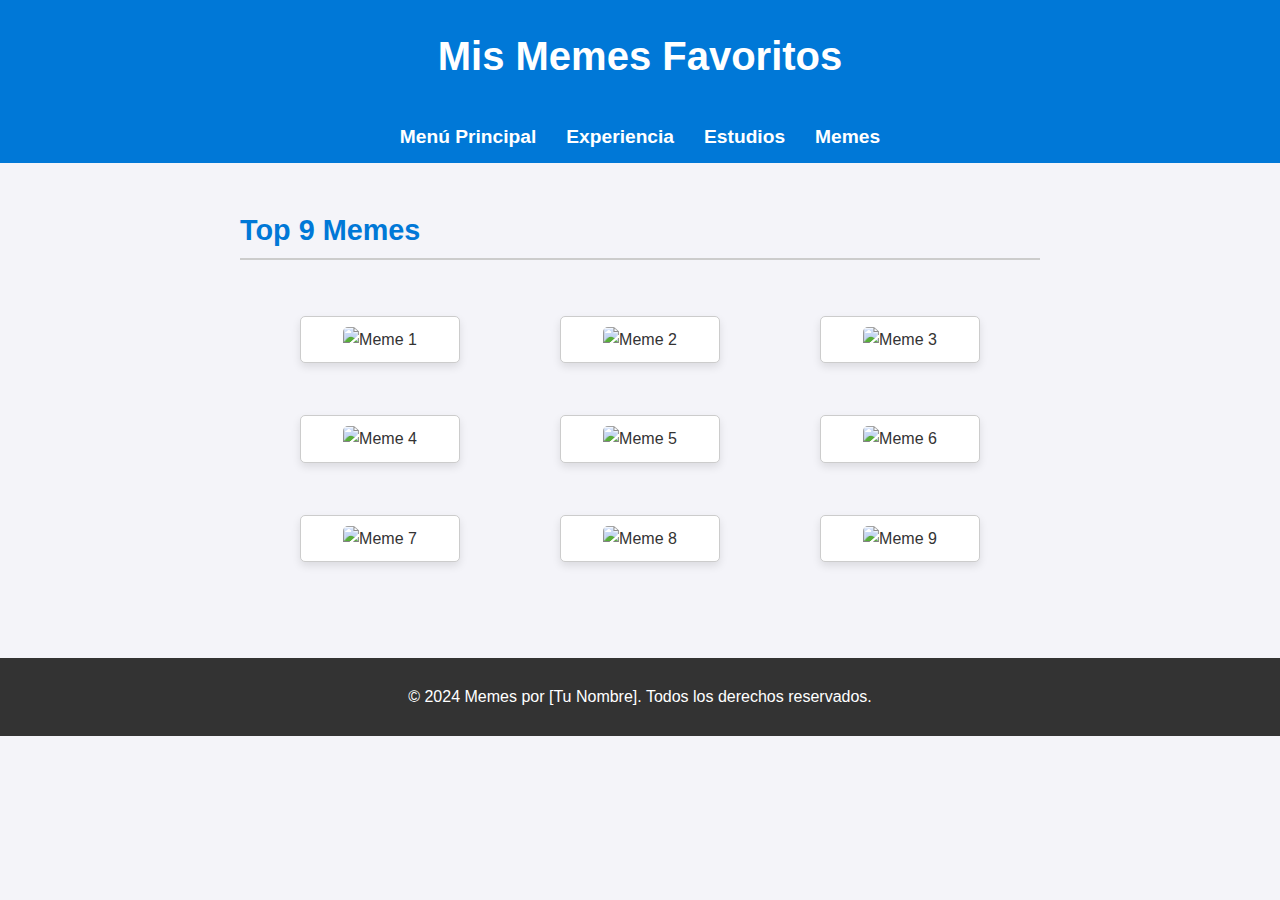
==== memes.html @ a8fb2fe9 "Add files via upload" ====
<!DOCTYPE html>
<html lang="es">
<head>
    <meta charset="UTF-8">
    <meta name="viewport" content="width=device-width, initial-scale=1.0">
    <title>Mis Memes Favoritos</title>
    <link rel="stylesheet" href="estilos.css">
    <link rel="icon" href="https://www.somorrostro.com/wp-content/uploads/2020/11/somo-2019-cuadrado.jpg" type="image/x-icon">
</head>
<body>
    <header>
        <h1>Mis Memes Favoritos</h1>
    </header>
    <nav>
        <ul>
            <li><a href="index.html">Menú Principal</a></li>
            <li><a href="experiencia.html">Experiencia</a></li>
            <li><a href="estudios.html">Estudios</a></li>
            <li><a href="memes.html">Memes</a></li>
        </ul>
    </nav>
    <main>
        <section>
            <h2>Top 9 Memes</h2>
            <div class="meme-gallery">
                <figure>
                    <img src="https://img.asmedia.epimg.net/resizer/v2/LERVV6OVTFCOBIVGA7YKTKKA4E.jpg?auth=c2f9075a4a8ebf6380d02e3ec7952f9479ec722df6cbb70e42876f6fdda1be6f&width=360" alt="Meme 1">
                </figure>
                <figure>
                    <img src="https://i.pinimg.com/736x/c7/c5/0d/c7c50db72dfca6fb447b563ab4b39631.jpg" alt="Meme 2">
                </figure>
                <figure>
                    <img src="https://imagenes.heraldo.es/files/image_640_auto/uploads/imagenes/2018/05/09/_meme5_01ba9b6b.JPG" alt="Meme 3">
                </figure>
                <figure>
                    <img src="https://img.asmedia.epimg.net/resizer/v2/XMIA7UOEFFNS5MW35WE2EYOTBY.jpg?auth=4efc3a14f5dc33983d2abc501ae5ecbab54087231efded01c6bc8734c35b1c30&width=360" alt="Meme 4">
                </figure>
                <figure>
                    <img src="https://live.staticflickr.com/7278/28111010892_f24e1eda5a.jpg" alt="Meme 5">
                </figure>
                <figure>
                    <img src="https://s3.ppllstatics.com/diariosur/www/multimedia/201712/29/media/MM-MEMES/memes-navidad%20(21).jpg" alt="Meme 6">
                </figure>
                <figure>
                    <img src="https://statics.memondo.com/p/99/ccs/2014/06/CC_2343972_9c865ff23d564962835d4c5d65fdcbcc_meme_otros_a_amador_rivas_todo_le_sale_mal.jpg?cb=1746618" alt="Meme 7">
                </figure>
                <figure>
                    <img src="https://statics.memondo.com/p/99/mmds/2019/11/MMD_1091491_00eb61c1ab8b490f8f27abae36dd64ee_futbol_con_lo_agustito_que_estaba_yo_de_jardinero.jpg?cb=4978911" alt="Meme 8">
                </figure>
                <figure>
                    <img src="https://pbs.twimg.com/media/E10T2CnWEAIXRIA.jpg" alt="Meme 9">
                </figure>
            </div>
        </section>
    </main>
    <footer>
        <p>&copy; 2024 Memes por [Tu Nombre]. Todos los derechos reservados.</p>
    </footer>
</body>
</html>
---- estilos.css ----
/* General styles */
body {
    font-family: Arial, sans-serif;
    margin: 0;
    padding: 0;
    line-height: 1.6;
    background-color: #f4f4f9;
    color: #333;
}

/* Header */
header {
    background-color: #0078D7;
    color: white;
    text-align: center;
    padding: 1.5em 0;
}

header h1 {
    margin: 0;
    font-size: 2.5em;
}

/* Main content */
main {
    padding: 20px;
    max-width: 800px;
    margin: 0 auto;
}

section {
    margin-bottom: 20px;
}

section h2 {
    font-size: 1.8em;
    color: #0078D7;
    border-bottom: 2px solid #ccc;
    padding-bottom: 5px;
    margin-bottom: 10px;
}

ul {
    list-style-type: none;
    padding: 0;
}

ul li {
    margin-bottom: 10px;
}

ul li strong {
    color: #0078D7;
}

/* Links */
a {
    color: #0078D7;
    text-decoration: none;
}

a:hover {
    text-decoration: underline;
}

/* Footer */
footer {
    background-color: #333;
    color: white;
    text-align: center;
    padding: 10px 0;
    margin-top: 20px;
}
/* Estilo general */
body {
    font-family: Arial, sans-serif;
    margin: 0;
    padding: 0;
    background-color: #f4f4f9;
    color: #333;
}

/* Encabezado */
header {
    background-color: #0078D7;
    color: white;
    text-align: center;
    padding: 1.5em 0;
}

header h1 {
    margin: 0;
    font-size: 2.5em;
}

/* Contenido principal */
main {
    padding: 20px;
    max-width: 800px;
    margin: 0 auto;
}

/* Sección */
section h2 {
    font-size: 1.8em;
    color: #0078D7;
    border-bottom: 2px solid #ccc;
    padding-bottom: 5px;
    margin-bottom: 20px;
}

/* Tabla */
table {
    width: 100%;
    border-collapse: collapse;
    margin: 20px 0;
    background-color: #fff;
}

thead {
    background-color: #0078D7;
    color: white;
}

th, td {
    border: 1px solid #ccc;
    padding: 10px;
    text-align: left;
}

th {
    font-size: 1.1em;
}

tbody tr:nth-child(even) {
    background-color: #f9f9f9;
}

tbody tr:hover {
    background-color: #eaf3ff;
}

/* Pie de página */
footer {
    background-color: #333;
    color: white;
    text-align: center;
    padding: 10px 0;
    margin-top: 20px;
}
/* Estilo para el menú de navegación */
nav {
    background-color: #0078D7;
    padding: 10px 0;
}

nav ul {
    list-style: none;
    margin: 0;
    padding: 0;
    display: flex;
    justify-content: center;
}

nav ul li {
    margin: 0 15px;
}

nav ul li a {
    color: white;
    text-decoration: none;
    font-size: 1.2em;
    font-weight: bold;
}

nav ul li a:hover {
    text-decoration: underline;
    color: #ffdd57;
}
/* General Styles */
body {
    font-family: Arial, sans-serif;
    margin: 0;
    padding: 0;
    background-color: #f4f4f9;
    color: #333;
}

/* Header */
header {
    background-color: #0078D7;
    color: white;
    text-align: center;
    padding: 1.5em 0;
}

header h1 {
    margin: 0;
    font-size: 2.5em;
}

/* Navigation */
nav ul {
    list-style: none;
    margin: 0;
    padding: 0;
    display: flex;
    justify-content: center;
    background-color: #0078D7;
}

nav ul li {
    margin: 0 15px;
}

nav ul li a {
    color: white;
    text-decoration: none;
    font-size: 1.2em;
    font-weight: bold;
}

nav ul li a:hover {
    text-decoration: underline;
    color: #ffdd57;
}

/* Meme Gallery */
.meme-gallery {
    display: grid;
    grid-template-columns: repeat(auto-fit, minmax(200px, 1fr));
    gap: 20px;
    padding: 20px;
}

.meme-gallery figure {
    background-color: #fff;
    border: 1px solid #ccc;
    border-radius: 5px;
    padding: 10px;
    text-align: center;
    box-shadow: 0 4px 8px rgba(0, 0, 0, 0.1);
}

.meme-gallery img {
    max-width: 100%;
    border-radius: 5px;
}

.meme-gallery figcaption {
    margin-top: 10px;
    font-style: italic;
    color: #555;
}

/* Footer */
footer {
    background-color: #333;
    color: white;
    text-align: center;
    padding: 10px 0;
    margin-top: 20px;
}
/* General Styles */
body {
    font-family: Arial, sans-serif;
    margin: 0;
    padding: 0;
    background-color: #f4f4f9;
    color: #333;
}

/* Header */
header {
    background-color: #0078D7;
    color: white;
    text-align: center;
    padding: 1.5em 0;
}

header h1 {
    margin: 0;
    font-size: 2.5em;
}

/* Navigation */
nav ul {
    list-style: none;
    margin: 0;
    padding: 0;
    display: flex;
    justify-content: center;
    background-color: #0078D7;
}

nav ul li {
    margin: 0 15px;
}

nav ul li a {
    color: white;
    text-decoration: none;
    font-size: 1.2em;
    font-weight: bold;
}

nav ul li a:hover {
    text-decoration: underline;
    color: #ffdd57;
}

/* Main Section */
main {
    padding: 20px;
    max-width: 800px;
    margin: 0 auto;
}

section h2 {
    font-size: 1.8em;
    color: #0078D7;
    border-bottom: 2px solid #ccc;
    padding-bottom: 5px;
    margin-bottom: 20px;
}

.experience-entry {
    margin-bottom: 20px;
    padding: 10px;
    background-color: #fff;
    border: 1px solid #ccc;
    border-radius: 5px;
    box-shadow: 0 4px 8px rgba(0, 0, 0, 0.1);
}

.experience-entry h3 {
    margin: 0 0 10px;
    color: #0078D7;
}

.experience-entry p {
    margin: 5px 0;
}

/* Footer */
footer {
    background-color: #333;
    color: white;
    text-align: center;
    padding: 10px 0;
    margin-top: 20px;
}
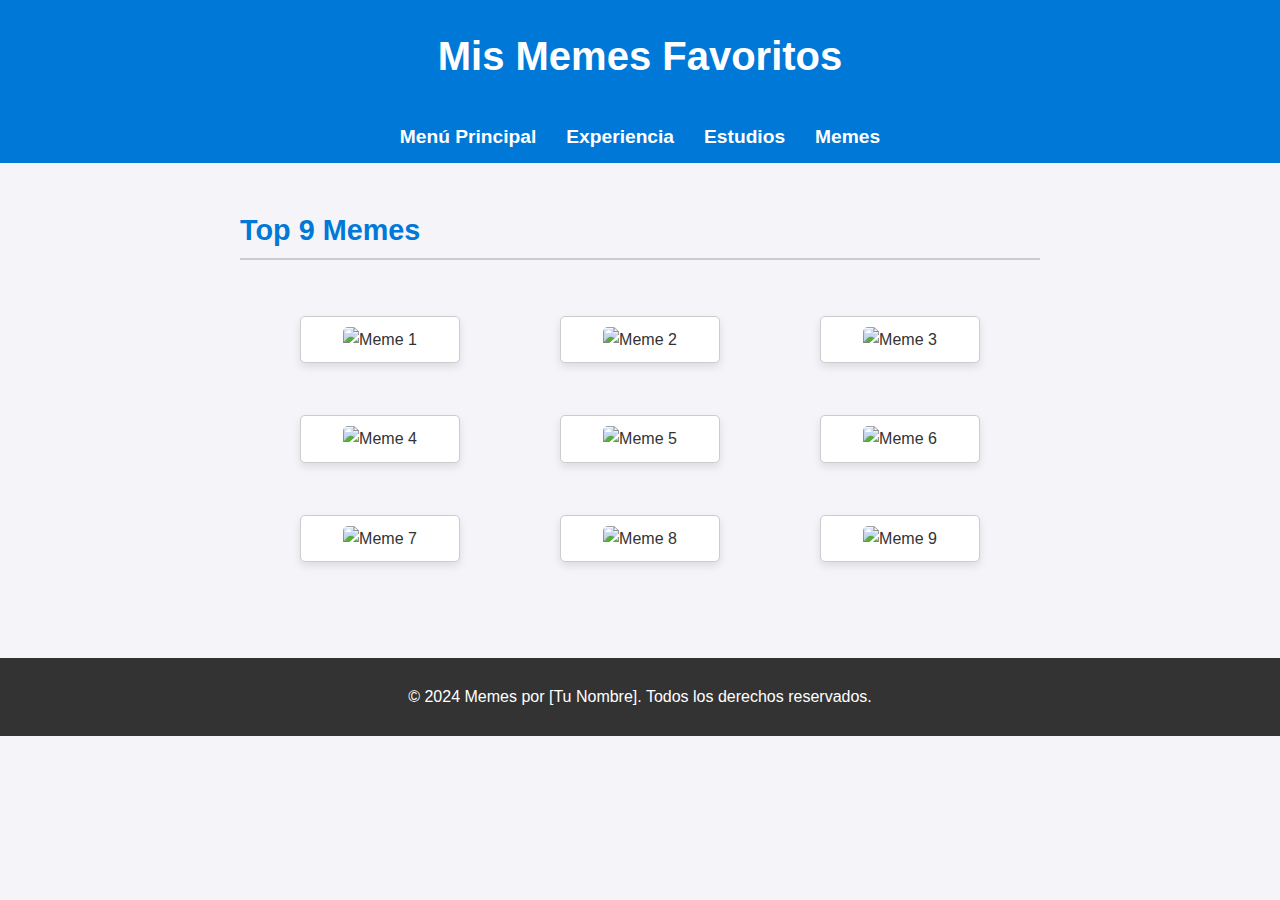
==== commit 08db3232: "Update memes.html" ====
--- a/memes.html
+++ b/memes.html
@@ -24,28 +24,28 @@
             <h2>Top 9 Memes</h2>
             <div class="meme-gallery">
                 <figure>
-                    <img src="https://img.asmedia.epimg.net/resizer/v2/LERVV6OVTFCOBIVGA7YKTKKA4E.jpg?auth=c2f9075a4a8ebf6380d02e3ec7952f9479ec722df6cbb70e42876f6fdda1be6f&width=360" alt="Meme 1">
+                    <img src="https://i.blogs.es/a7ab24/maxresdefault/650_1200.jpeg" alt="Meme 1">
                 </figure>
                 <figure>
-                    <img src="https://i.pinimg.com/736x/c7/c5/0d/c7c50db72dfca6fb447b563ab4b39631.jpg" alt="Meme 2">
+                    <img src="https://fotografias.larazon.es/clipping/cmsimages02/2021/03/09/4D9FC031-1966-4750-B292-1CB244C411D2/69.jpg?crop=1067,600,x66,y0&width=1280&height=720&optimize=low&format=webply" alt="Meme 2">
                 </figure>
                 <figure>
                     <img src="https://imagenes.heraldo.es/files/image_640_auto/uploads/imagenes/2018/05/09/_meme5_01ba9b6b.JPG" alt="Meme 3">
                 </figure>
                 <figure>
-                    <img src="https://img.asmedia.epimg.net/resizer/v2/XMIA7UOEFFNS5MW35WE2EYOTBY.jpg?auth=4efc3a14f5dc33983d2abc501ae5ecbab54087231efded01c6bc8734c35b1c30&width=360" alt="Meme 4">
+                    <img src="https://www.lanacion.com.ar/resizer/v2/zoe-roth-catalogada-como-chica-desastre-fue-una-ICHDUMGGFNEQZBGBVI3GOJWGVA.jpg?auth=22c8df6754f61d5f092c521f208a051ccf8833c34103b1b67d003f4d4488aec2&width=420&height=280&quality=70&smart=true" alt="Meme 4">
                 </figure>
                 <figure>
-                    <img src="https://live.staticflickr.com/7278/28111010892_f24e1eda5a.jpg" alt="Meme 5">
+                    <img src="https://www.infobae.com/resizer/v2/https%3A%2F%2Fs3.amazonaws.com%2Farc-wordpress-client-uploads%2Finfobae-wp%2Fwp-content%2Fuploads%2F2017%2F04%2F14104549%2FNegroPensante10-1024x576.jpg?auth=f064abc41c4f9d49dc7d7fff8fe00fafd8df8780ce122e11be9e9ba2656df87d&smart=true&width=350&height=197&quality=85" alt="Meme 5">
                 </figure>
                 <figure>
-                    <img src="https://s3.ppllstatics.com/diariosur/www/multimedia/201712/29/media/MM-MEMES/memes-navidad%20(21).jpg" alt="Meme 6">
+                    <img src="https://i.pinimg.com/236x/85/ff/0c/85ff0cdb4ceb44058182fff279a4bc27.jpg" alt="Meme 6">
                 </figure>
                 <figure>
                     <img src="https://statics.memondo.com/p/99/ccs/2014/06/CC_2343972_9c865ff23d564962835d4c5d65fdcbcc_meme_otros_a_amador_rivas_todo_le_sale_mal.jpg?cb=1746618" alt="Meme 7">
                 </figure>
                 <figure>
-                    <img src="https://statics.memondo.com/p/99/mmds/2019/11/MMD_1091491_00eb61c1ab8b490f8f27abae36dd64ee_futbol_con_lo_agustito_que_estaba_yo_de_jardinero.jpg?cb=4978911" alt="Meme 8">
+                    <img src="https://www.teknofilo.com/wp-content/uploads/2024/06/6394b4dd1b9771-1000x563.jpeg" alt="Meme 8">
                 </figure>
                 <figure>
                     <img src="https://pbs.twimg.com/media/E10T2CnWEAIXRIA.jpg" alt="Meme 9">
